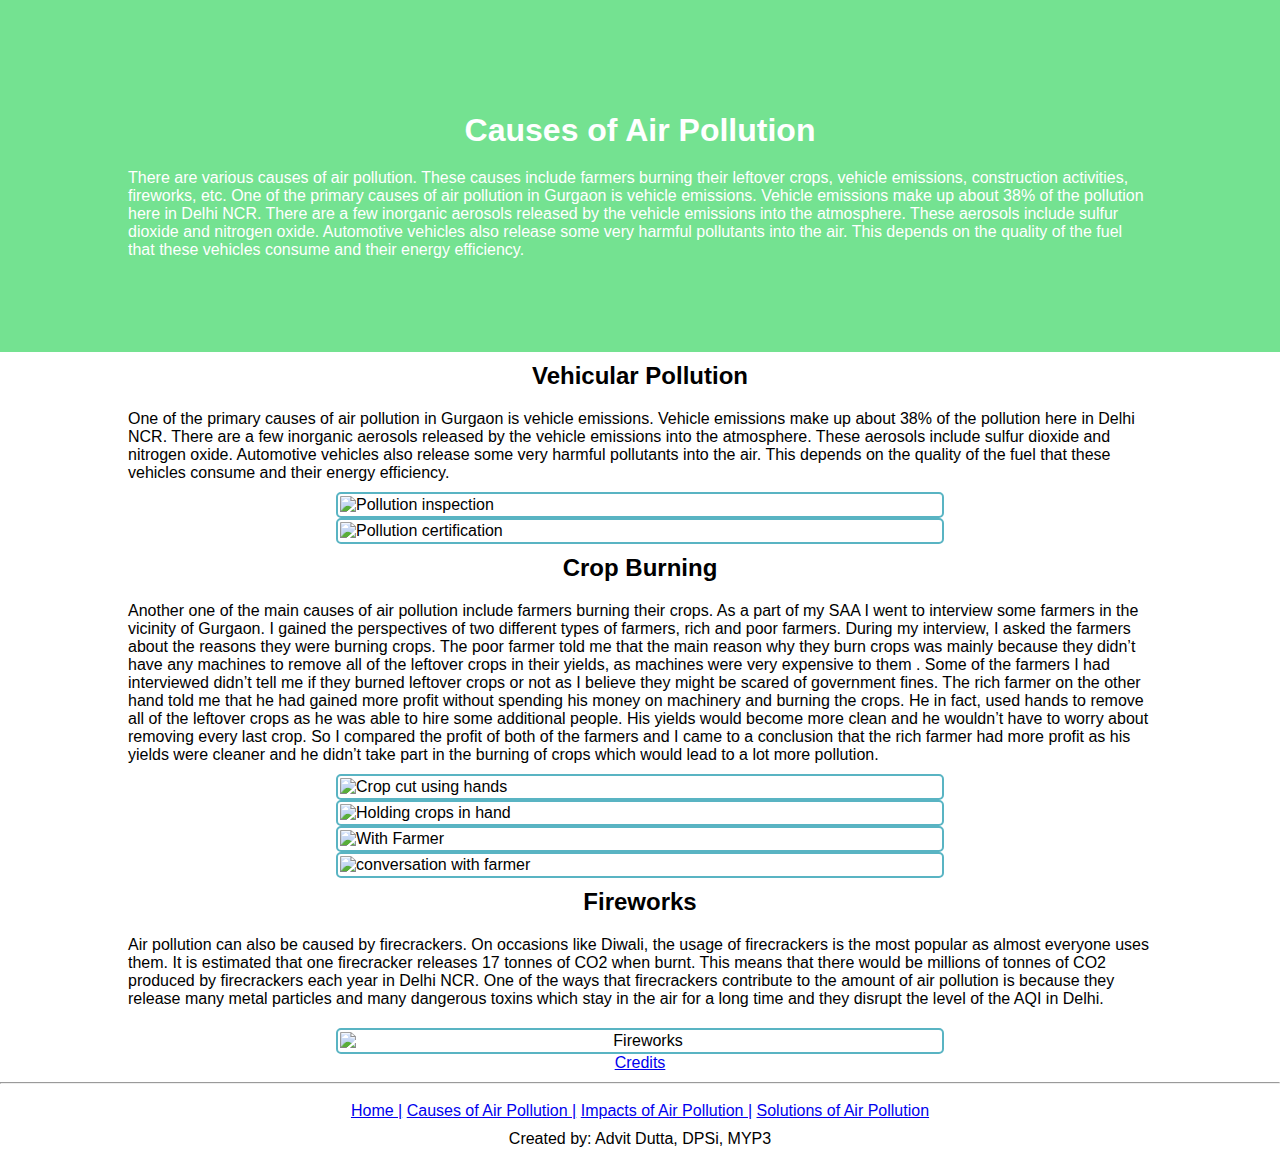
==== public/causesofairpollution.html @ 1f7462f6 "Add files via upload" ====
<!DOCTYPE html>
<html>
<head>
    <title>Causes of Air Pollution </title>
    <link rel="stylesheet" href="style.css">
</head>
<body>

    <div id="sec1">
    <h1>Causes of Air Pollution</h1>
        <p>There are various causes of air pollution. These causes include farmers burning their leftover crops, vehicle emissions, construction activities, fireworks, etc. One of the primary causes of air pollution in Gurgaon is vehicle emissions. Vehicle emissions make up about 38% of the pollution here in Delhi NCR. There are a few inorganic aerosols released by the vehicle emissions into the atmosphere. These aerosols include sulfur dioxide and nitrogen oxide. Automotive vehicles also release some very harmful pollutants into the air. This depends on the quality of the fuel that these vehicles consume and their energy efficiency. </p>
    </div>
    
    <h2>Vehicular Pollution</h2>
        <p>One of the primary causes of air pollution in Gurgaon is vehicle emissions. Vehicle emissions make up about 38% of the pollution here in Delhi NCR. There are a few inorganic aerosols released by the vehicle emissions into the atmosphere. These aerosols include sulfur dioxide and nitrogen oxide. Automotive vehicles also release some very harmful pollutants into the air. This depends on the quality of the fuel that these vehicles consume and their energy efficiency.
    </p>
    <img src="./images/pollution_inspection.png" alt="Pollution inspection">
    <img src="./images/pollution_certificate.png" alt="Pollution certification">
    <h2>Crop Burning</h2>
        <p>Another one of the main causes of air pollution include farmers burning their crops. 

            As a part of my SAA I went to interview some farmers in the vicinity of Gurgaon. I gained the perspectives of two different types of farmers, rich and poor farmers. During my interview, I asked the farmers about the reasons they were burning crops. The poor farmer told me that the main reason why they burn crops was mainly because they didn’t have any machines to remove all of the leftover crops in their yields, as machines were very expensive to them . Some of the farmers I had interviewed didn’t tell me if they burned leftover crops or not as I believe they might be scared of government fines.
            
            The rich farmer on the other hand told me that he had gained more profit without spending his money on machinery and burning the crops. He in fact, used hands to remove all of the leftover crops as he was able to hire some additional people. His yields would become more clean and he wouldn’t have to worry about removing every last crop. So I compared the profit of both of the farmers and I came to a conclusion that the rich farmer had more profit as his yields were cleaner and he didn’t take part in the burning of crops which would lead to a lot more pollution.  
            
            </p>
        <img src="./images/Crops cut using hands.jpg" alt="Crop cut using hands">
        <img src="./images/Holding grains.jpg" alt="Holding crops in hand">
        <img src="./images/Understanding perspective of rich farmer.jpg" alt="With Farmer">
        <img src="./images/farmer_conversation.jpg" alt="conversation with farmer">
    <h2>Fireworks</h2>
        <p>Air pollution can also be caused by firecrackers. On occasions like Diwali, the usage of firecrackers is the most popular as almost everyone uses them. It is estimated that one firecracker releases 17 tonnes of CO2 when burnt. This means that there would be millions of tonnes of CO2 produced by firecrackers each year in Delhi NCR. One of the ways that firecrackers contribute to the amount of air pollution is because they release many metal particles and many dangerous toxins which stay in the air for a long time and they disrupt the level of the AQI in Delhi. 
        </p>
        <p class="link">
            <img src="./images/fireworks.jpeg" alt="Fireworks">
            <a href="https://www.ndtv.com/gurgaon-news/gurgaon-bans-firecrackers-cites-order-by-national-green-tribunal-2323447">Credits</a>
        </p>
        <hr>
</body>
<footer>
    <br>
    <ul class="link">
       <li> <a href="./index.html">Home |</a> 
       <a href="./causesofairpollution.html">Causes of Air Pollution |</a> 
       <a href="./Impactsofairpollution.html">Impacts of Air Pollution |</a> 
       <a href="./Solutionsofairpollution.html">Solutions of Air Pollution </a> 
    </li>
   </ul>
    <p class="link">
        Created by: Advit Dutta, DPSi, MYP3
    </p>
</footer>
</html>
---- public/style.css ----
html{
    font-family: 'Trebuchet MS', 'Lucida Sans Unicode', 'Lucida Grande', 'Lucida Sans', Arial, sans-serif;
* {
    margin: 0;
    padding: 0;
    }
}
h1,h2,h3,p,table{
    padding-top: 10px;
    padding-bottom: 10px;
    margin-left: 10%;
    margin-right: 10%;
}
h1, h2, h3{
    text-align: center;
}
#sec1{
background-color: #74E291;
color: white;
height: 250px;
padding-top: 8%;
margin-left: 0;
margin-right: 0;
}
 #sec3
 {
    padding-top: 20px;
    padding-left: 6%;
    padding-right: 6%;
        img{
        height:200px;
        width:300px;
}
 }
 img{
    padding-top:20px;
    padding-bottom: 20px;
    max-width:600px;
    max-height: auto;
    display: block;
    margin-left: auto;
    margin-right: auto;
    width: 60%;
    padding:2px;
    border: solid #59B4C3 2px;
    border-radius: 5px;
}
.link{
    text-align: center;
}
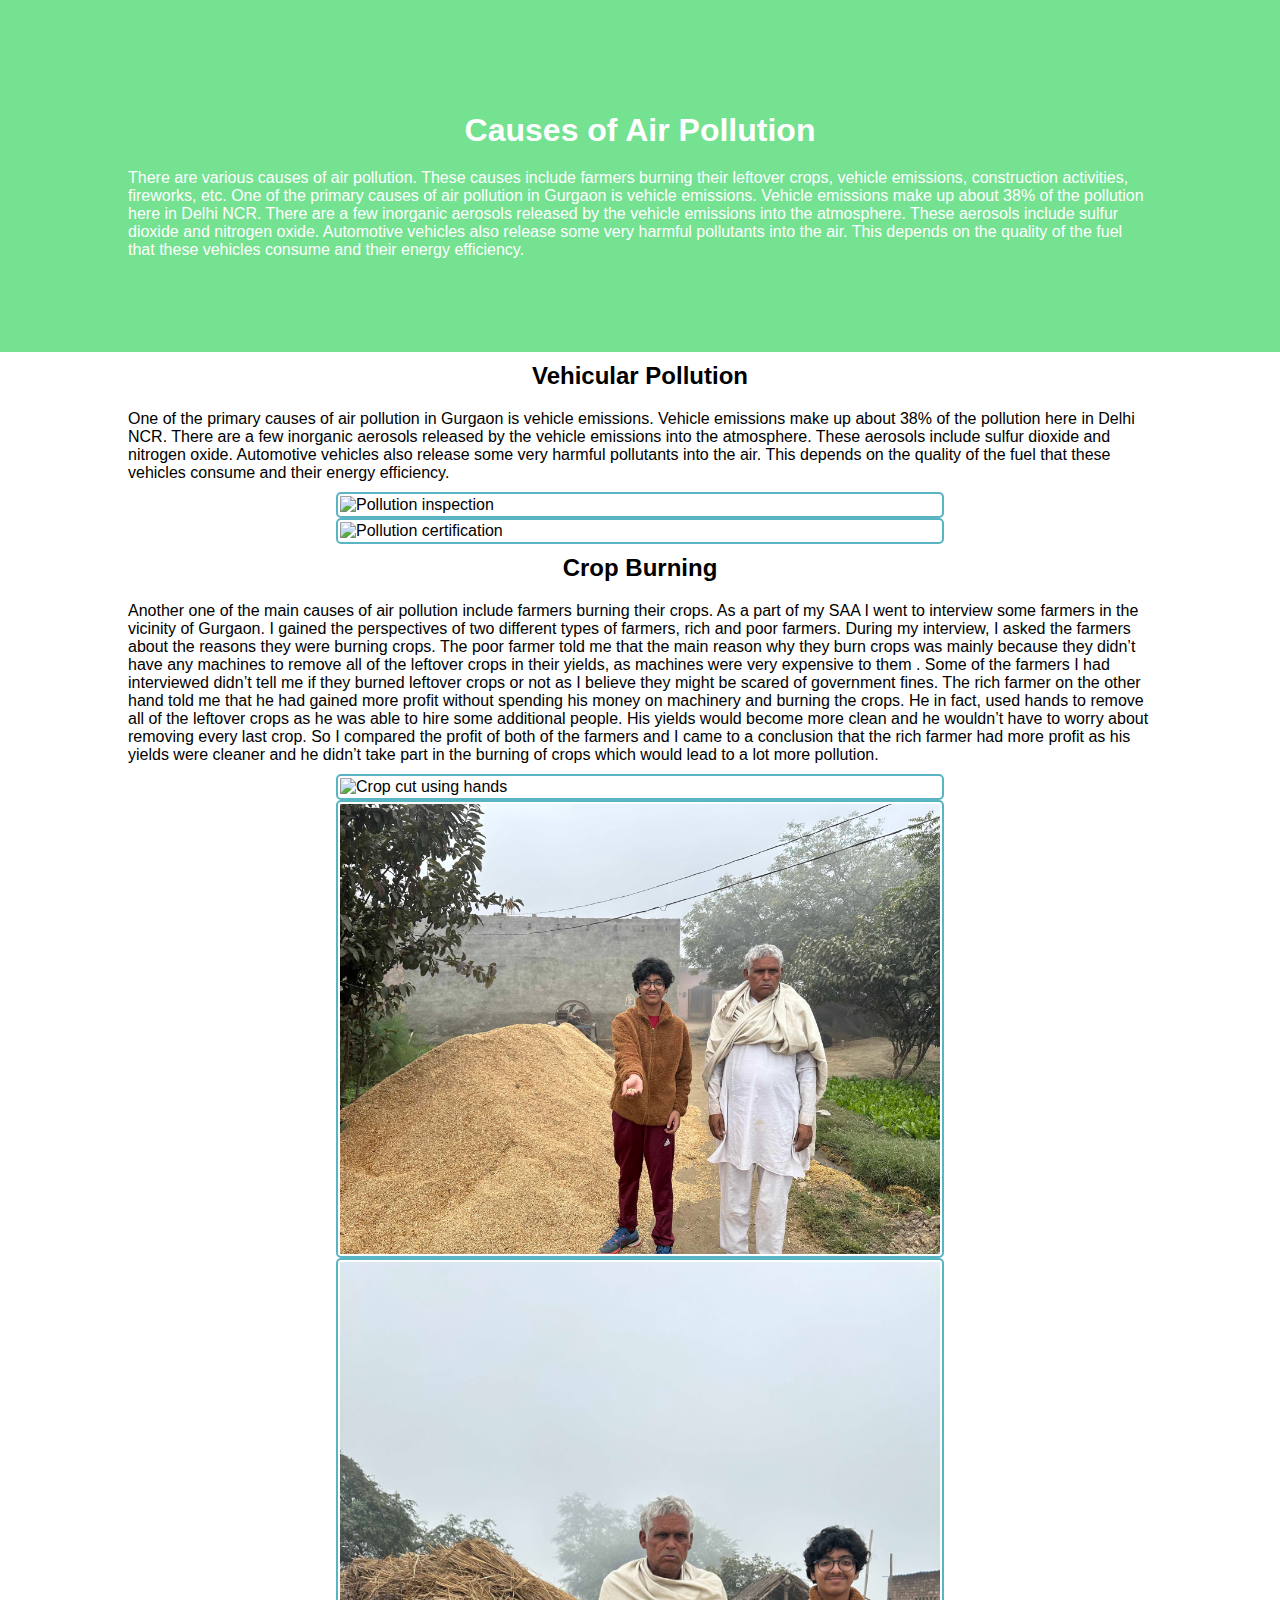
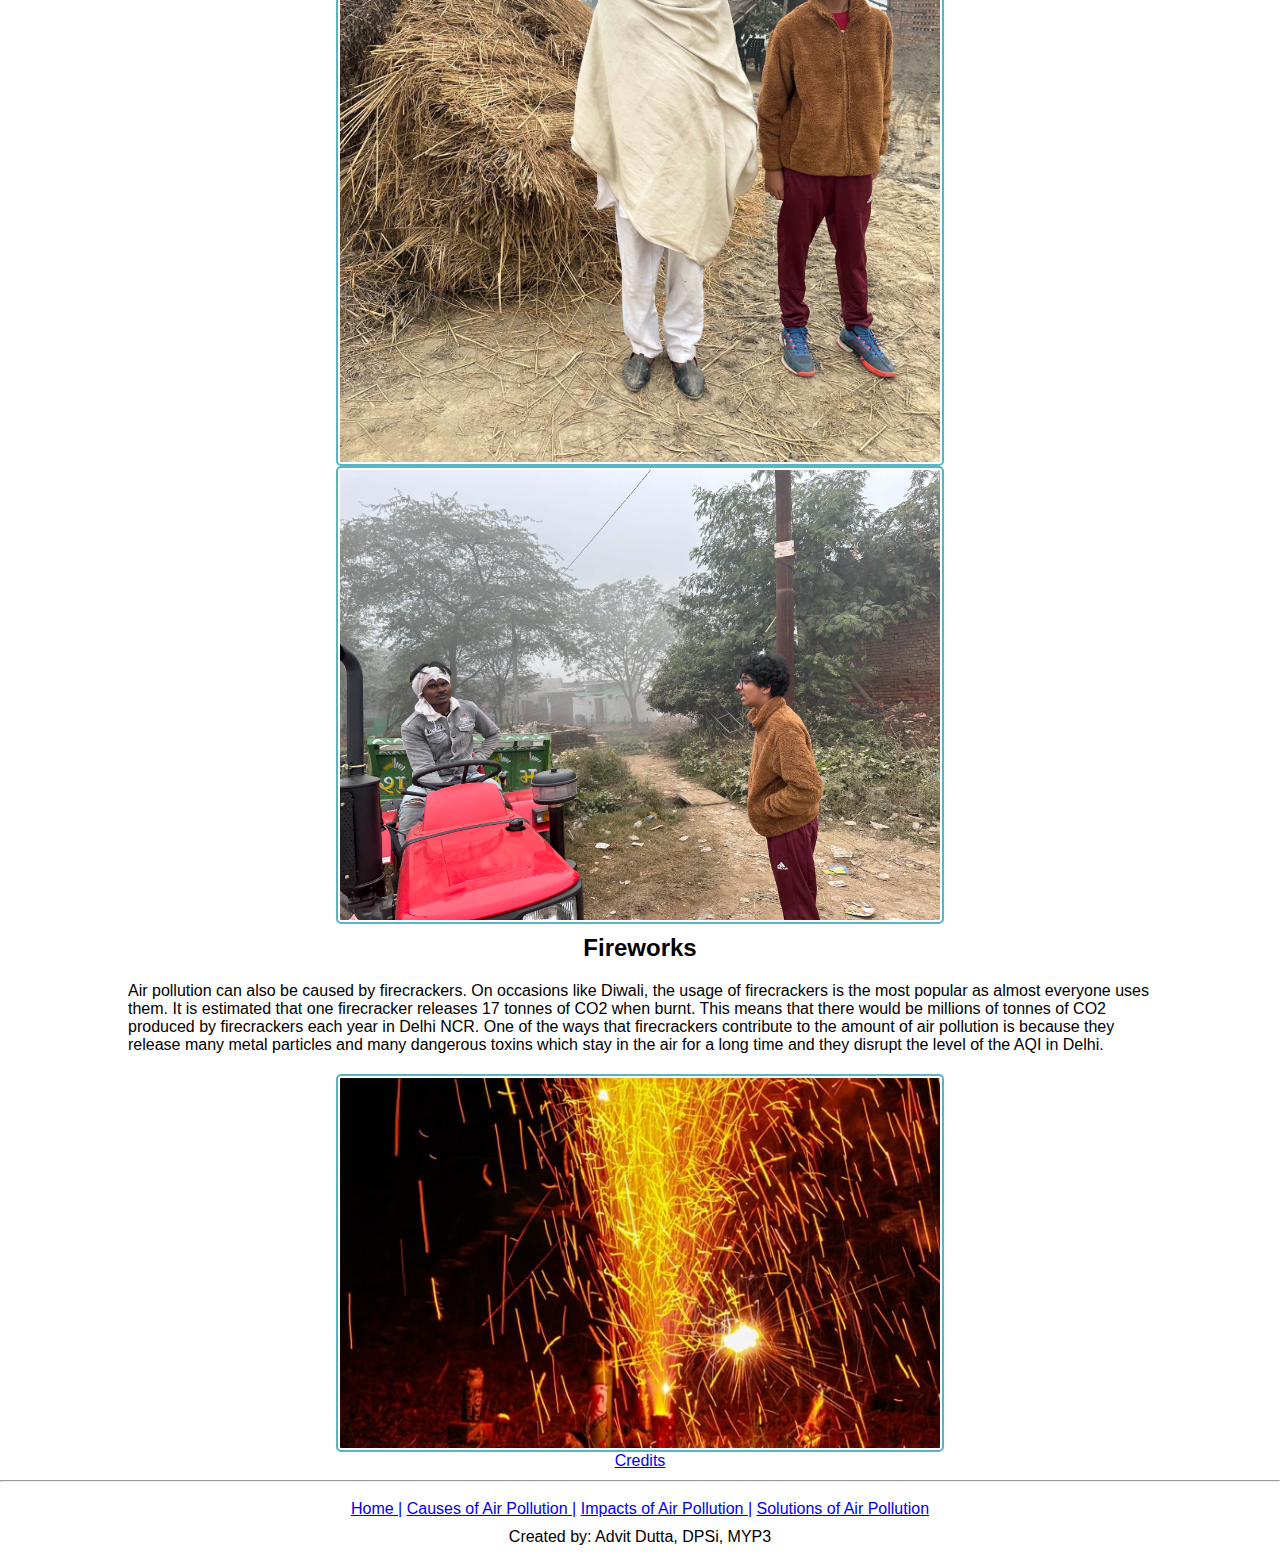
==== commit 398b3dee: "Update causesofairpollution.html" ====
--- a/public/causesofairpollution.html
+++ b/public/causesofairpollution.html
@@ -14,8 +14,8 @@
     <h2>Vehicular Pollution</h2>
         <p>One of the primary causes of air pollution in Gurgaon is vehicle emissions. Vehicle emissions make up about 38% of the pollution here in Delhi NCR. There are a few inorganic aerosols released by the vehicle emissions into the atmosphere. These aerosols include sulfur dioxide and nitrogen oxide. Automotive vehicles also release some very harmful pollutants into the air. This depends on the quality of the fuel that these vehicles consume and their energy efficiency.
     </p>
-    <img src="./images/pollution_inspection.png" alt="Pollution inspection">
-    <img src="./images/pollution_certificate.png" alt="Pollution certification">
+    <img src="../images/pollution_inspection.png" alt="Pollution inspection">
+    <img src="../images/pollution_certificate.png" alt="Pollution certification">
     <h2>Crop Burning</h2>
         <p>Another one of the main causes of air pollution include farmers burning their crops. 
 
@@ -24,15 +24,15 @@
             The rich farmer on the other hand told me that he had gained more profit without spending his money on machinery and burning the crops. He in fact, used hands to remove all of the leftover crops as he was able to hire some additional people. His yields would become more clean and he wouldn’t have to worry about removing every last crop. So I compared the profit of both of the farmers and I came to a conclusion that the rich farmer had more profit as his yields were cleaner and he didn’t take part in the burning of crops which would lead to a lot more pollution.  
             
             </p>
-        <img src="./images/Crops cut using hands.jpg" alt="Crop cut using hands">
-        <img src="./images/Holding grains.jpg" alt="Holding crops in hand">
-        <img src="./images/Understanding perspective of rich farmer.jpg" alt="With Farmer">
-        <img src="./images/farmer_conversation.jpg" alt="conversation with farmer">
+        <img src="../images/Crops cut using hands.jpg" alt="Crop cut using hands">
+        <img src="../images/Holding grains.jpg" alt="Holding crops in hand">
+        <img src="../images/Understanding perspective of rich farmer.jpg" alt="With Farmer">
+        <img src="../images/farmer_conversation.jpg" alt="conversation with farmer">
     <h2>Fireworks</h2>
         <p>Air pollution can also be caused by firecrackers. On occasions like Diwali, the usage of firecrackers is the most popular as almost everyone uses them. It is estimated that one firecracker releases 17 tonnes of CO2 when burnt. This means that there would be millions of tonnes of CO2 produced by firecrackers each year in Delhi NCR. One of the ways that firecrackers contribute to the amount of air pollution is because they release many metal particles and many dangerous toxins which stay in the air for a long time and they disrupt the level of the AQI in Delhi. 
         </p>
         <p class="link">
-            <img src="./images/fireworks.jpeg" alt="Fireworks">
+            <img src="../images/fireworks.jpeg" alt="Fireworks">
             <a href="https://www.ndtv.com/gurgaon-news/gurgaon-bans-firecrackers-cites-order-by-national-green-tribunal-2323447">Credits</a>
         </p>
         <hr>
@@ -40,7 +40,7 @@
 <footer>
     <br>
     <ul class="link">
-       <li> <a href="./index.html">Home |</a> 
+       <li> <a href="../index.html">Home |</a> 
        <a href="./causesofairpollution.html">Causes of Air Pollution |</a> 
        <a href="./Impactsofairpollution.html">Impacts of Air Pollution |</a> 
        <a href="./Solutionsofairpollution.html">Solutions of Air Pollution </a> 
